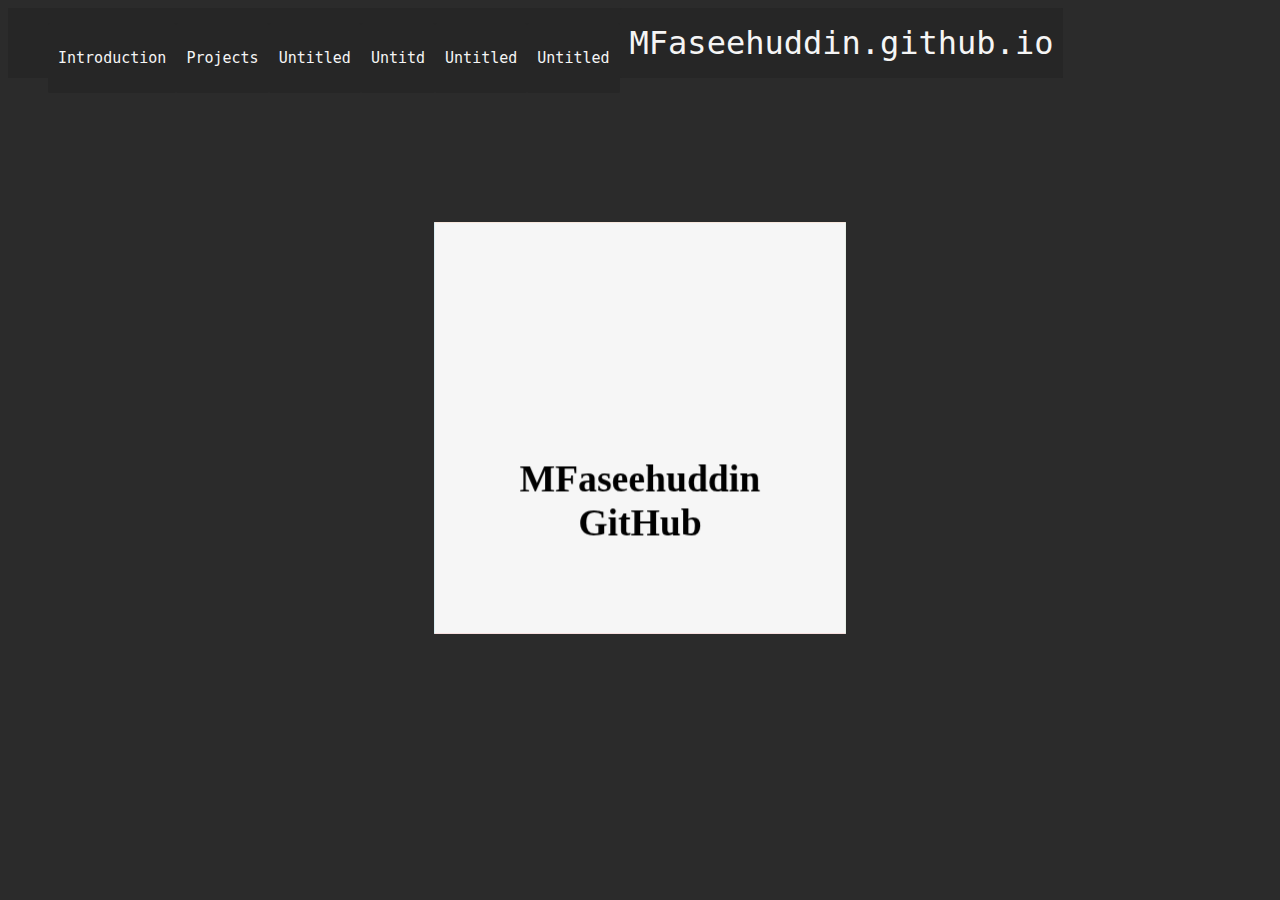
==== index.html @ 1fff19c7 "New interface for project and added projects" ====
<!DOCTYPE html>
<html>
    <head>
        <link type="text/css" rel="stylesheet" href="css/cube.css"/>
        <link type="text/css" rel="stylesheet" href="css/BootStrap.css"/>
        <script type="text/javascript" src="js/cube.js"></script>
    </head>
    <body>
        <div class="nav">
            <ul>
                <li onclick="one()">Introduction</li>
                <li onclick="two()">Projects</li>
                <li onclick="three()">Untitled</li>
                <li onclick="four()">Untitd</li>
                
                <li onclick="five()">Untitled</li>
                <li onclick="six()">Untitled</li>
                
            </ul>
            <li id="NAME">MFaseehuddin.github.io</li>
        </div>
        <div id="wrapper"><div id="cube">
            <div class="face" id="one">
                <h1>
                    MFaseehuddin 
                    <br/>
                    GitHub                 
                </h1>
            </div>
            <div class="face" id="two"><h1>Projects</h1>
                <div class="faceoptions" id="FOone"><a href="Projects/ScreenRatios/index.html"><h4>Screen-Size to Side-Size</h4></a></div>
                <div class="faceoptions" id="FOtwo"><a href="Projects/IPRT100/index.html"><h4>IPRT100</h4></a></div>
                <div class="faceoptions" id="FOthree"></div>
                <div class="faceoptions" id="FOfour"></div>
                <div class="faceoptions" id="FOfive"></div>
            </div>
            <div class="face" id="three"></div>
            <div class="face" id="four"></div>
            <div class="face" id="five"></div>
            <div class="face" id="six"></div>
        </div></div>
    </body>
</html>
---- css/cube.css ----
/*classes*/
#wrapper{
       perspective: 1000px;
    transform: translateY(50%
    );
    transition: 1s
        
}
#cube{
 
    height:350px;width: 350px;
    margin: 0 auto ;   
    transform-style: preserve-3d;   
    transition: 1s; 
    transform:;
    
}
.face{
    height: 350px;width: 350px;
    position: absolute;
    transform-style: preserve-3d;
    transition: 0.5s;
    opacity: .
    border-radius: 6px;
}
.face h1{
    margin-top: 200px;
    text-align: center;
    color: black;
}
body{
    
    background-color: #2B2B2B;
}
/*classes*/
/*CubeFaceImaging*/
#one{
    background-color: #F6F6F6;
     color: aqua;
    transform-origin:center;
    transform:translateZ(150px);
    
}
#two{
    background-color: #ff751a;    
    transform-origin: top;
    transform:rotateX(90deg) translateY(-200px);
}
#three{
    background-color: #ff3333;
    transform-origin: bottom;
    transform:rotateX(-90deg) translateY(200px);
}
#four{

    background-color: #E9E581;
    transform-origin: center;
    transform:translateZ(-200px) rotateY(180deg);
}
#five{
    
    background-color: #79d279;
    transform-origin: right;
    transform: rotateY(90deg) translateX(200px);
}
#six{
    
    background-color: #00b8e6;
     transform-origin: left;
    transform: rotateY(-90deg) translateX(-200px);
}
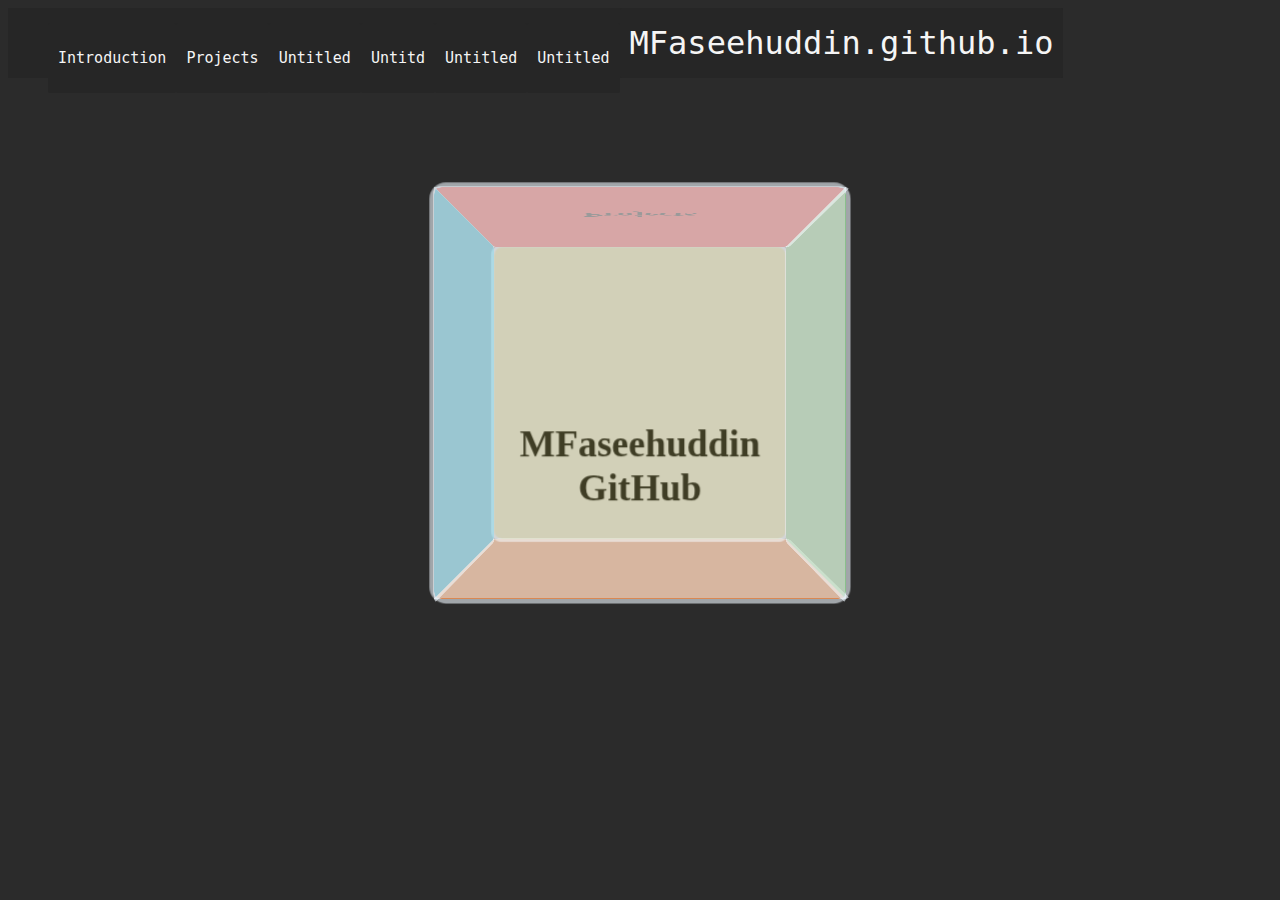
==== commit bfffa03c: "betterment" ====
--- a/index.html
+++ b/index.html
@@ -8,13 +8,13 @@
     <body>
         <div class="nav">
             <ul>
-                <li onclick="one()">Introduction</li>
-                <li onclick="two()">Projects</li>
-                <li onclick="three()">Untitled</li>
-                <li onclick="four()">Untitd</li>
+                <li onclick="one(1)">Introduction</li>
+                <li onclick="two(1)">Projects</li>
+                <li onclick="three(1)">Untitled</li>
+                <li onclick="four(1)">Untitd</li>
                 
-                <li onclick="five()">Untitled</li>
-                <li onclick="six()">Untitled</li>
+                <li onclick="five(1)">Untitled</li>
+                <li onclick="six(1)">Untitled</li>
                 
             </ul>
             <li id="NAME">MFaseehuddin.github.io</li>
@@ -33,6 +33,10 @@
                 <div class="faceoptions" id="FOthree"></div>
                 <div class="faceoptions" id="FOfour"></div>
                 <div class="faceoptions" id="FOfive"></div>
+                <div class="faceoptions" id="FOsix"></div>
+                <div class="faceoptions" id="FOseven"></div>
+                <div class="faceoptions" id="FOeight"></div>
+                <div class="faceoptions" id="FOnine"></div>
             </div>
             <div class="face" id="three"></div>
             <div class="face" id="four"></div>
--- a/css/cube.css
+++ b/css/cube.css
@@ -1,7 +1,7 @@
 /*classes*/
 #wrapper{
        perspective: 1000px;
-    transform: translateY(50%
+    transform: translateY(40%
     );
     transition: 1s
         
@@ -14,14 +14,16 @@
     transition: 1s; 
     transform:;
     
+    
 }
 .face{
     height: 350px;width: 350px;
     position: absolute;
     transform-style: preserve-3d;
     transition: 0.5s;
-    opacity: .
-    border-radius: 6px;
+    opacity: .6;
+    border-radius: 10px;
+    box-shadow: 0 0 0 4px aliceblue;
 }
 .face h1{
     margin-top: 200px;
@@ -42,12 +44,12 @@
     
 }
 #two{
-    background-color: #ff751a;    
+    background-color: #ff3333;    
     transform-origin: top;
     transform:rotateX(90deg) translateY(-200px);
 }
 #three{
-    background-color: #ff3333;
+    background-color: #ff751a;
     transform-origin: bottom;
     transform:rotateX(-90deg) translateY(200px);
 }
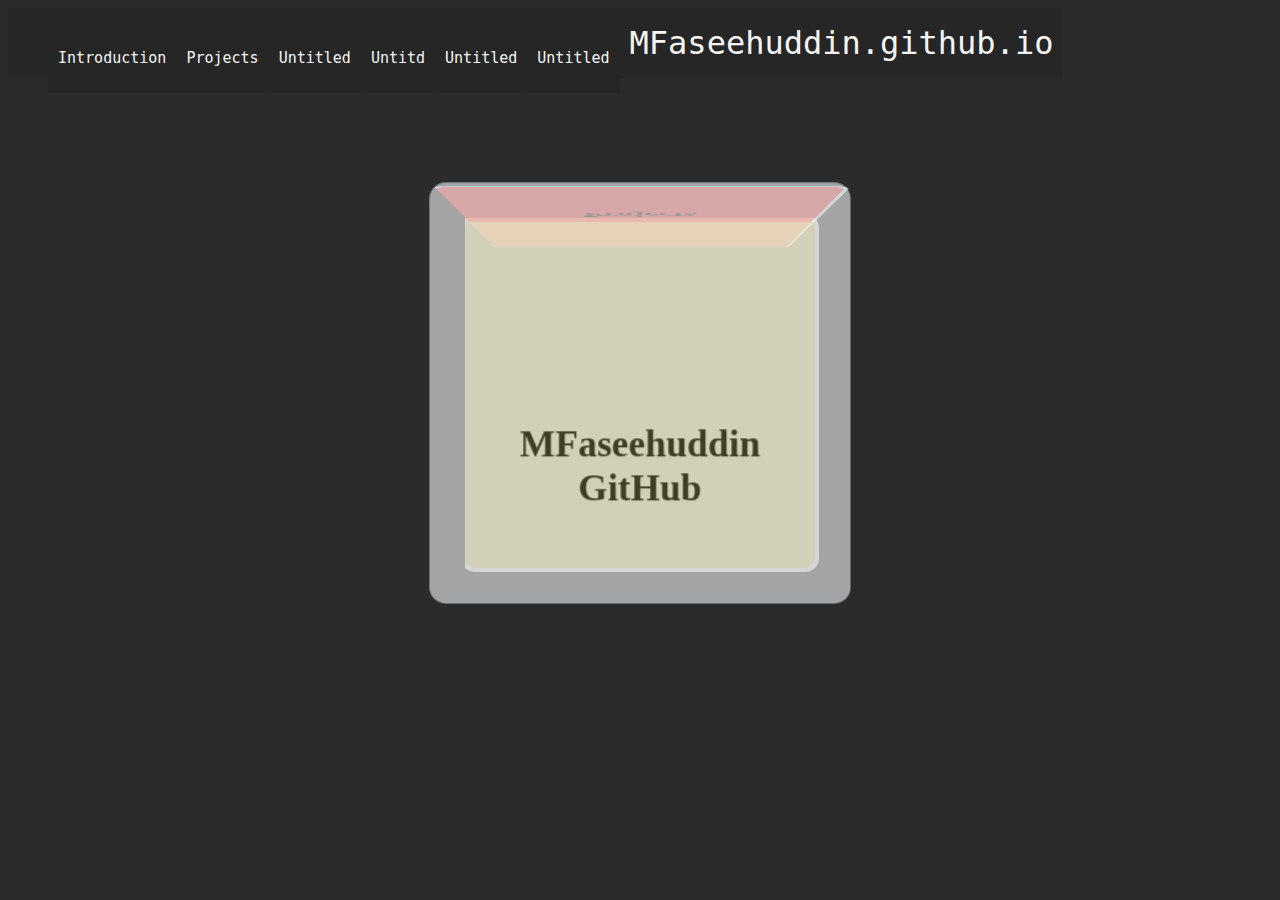
==== commit aa316012: "Update index.html" ====
--- a/index.html
+++ b/index.html
@@ -30,8 +30,8 @@
             <div class="face" id="two"><h1>Projects</h1>
                 <div class="faceoptions" id="FOone"><a href="Projects/ScreenRatios/index.html"><h4>Screen-Size to Side-Size</h4></a></div>
                 <div class="faceoptions" id="FOtwo"><a href="Projects/IPRT100/index.html"><h4>IPRT100</h4></a></div>
-                <div class="faceoptions" id="FOthree"></div>
-                <div class="faceoptions" id="FOfour"></div>
+                <div class="faceoptions" id="FOthree"><a href="Projects/Prerelease2018/index.html"><h4>CIE 2018 PreRelease Solution</h4></a></div>
+                <div class="faceoptions" id="FOfour"><a href="Projects/HtmlDiv.html><h4>Qr Code reader</h4></a></div>
                 <div class="faceoptions" id="FOfive"></div>
                 <div class="faceoptions" id="FOsix"></div>
                 <div class="faceoptions" id="FOseven"></div>
@@ -44,4 +44,4 @@
             <div class="face" id="six"></div>
         </div></div>
     </body>
-</html>+</html>
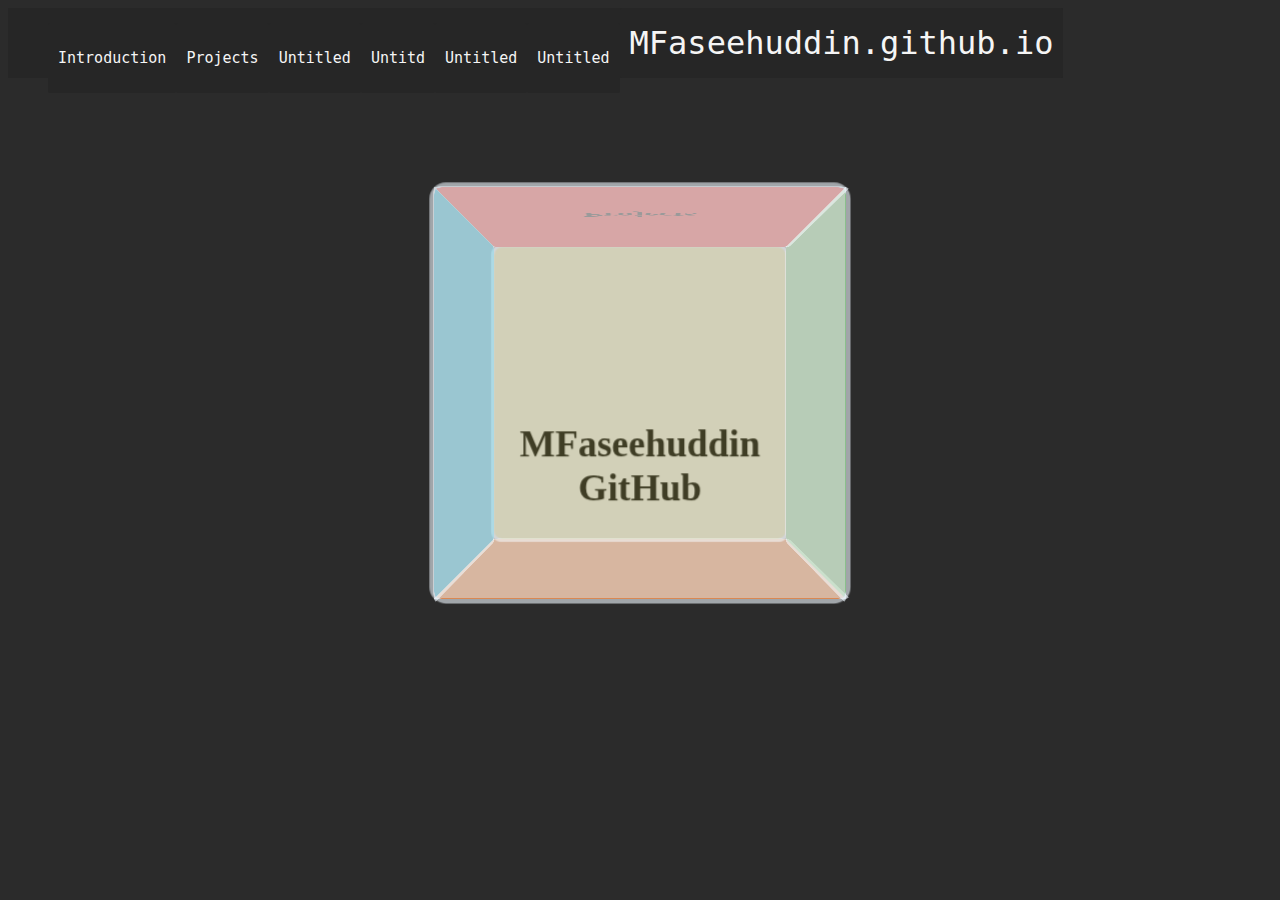
==== commit aaa0006b: "Update index.html" ====
--- a/index.html
+++ b/index.html
@@ -31,7 +31,7 @@
                 <div class="faceoptions" id="FOone"><a href="Projects/ScreenRatios/index.html"><h4>Screen-Size to Side-Size</h4></a></div>
                 <div class="faceoptions" id="FOtwo"><a href="Projects/IPRT100/index.html"><h4>IPRT100</h4></a></div>
                 <div class="faceoptions" id="FOthree"><a href="Projects/Prerelease2018/index.html"><h4>CIE 2018 PreRelease Solution</h4></a></div>
-                <div class="faceoptions" id="FOfour"><a href="Projects/HtmlDiv.html><h4>Qr Code reader</h4></a></div>
+                <div class="faceoptions" id="FOfour"><a href="Projects/HtmlDiv.html"><h4>Qr Code reader</h4></a></div>
                 <div class="faceoptions" id="FOfive"></div>
                 <div class="faceoptions" id="FOsix"></div>
                 <div class="faceoptions" id="FOseven"></div>
